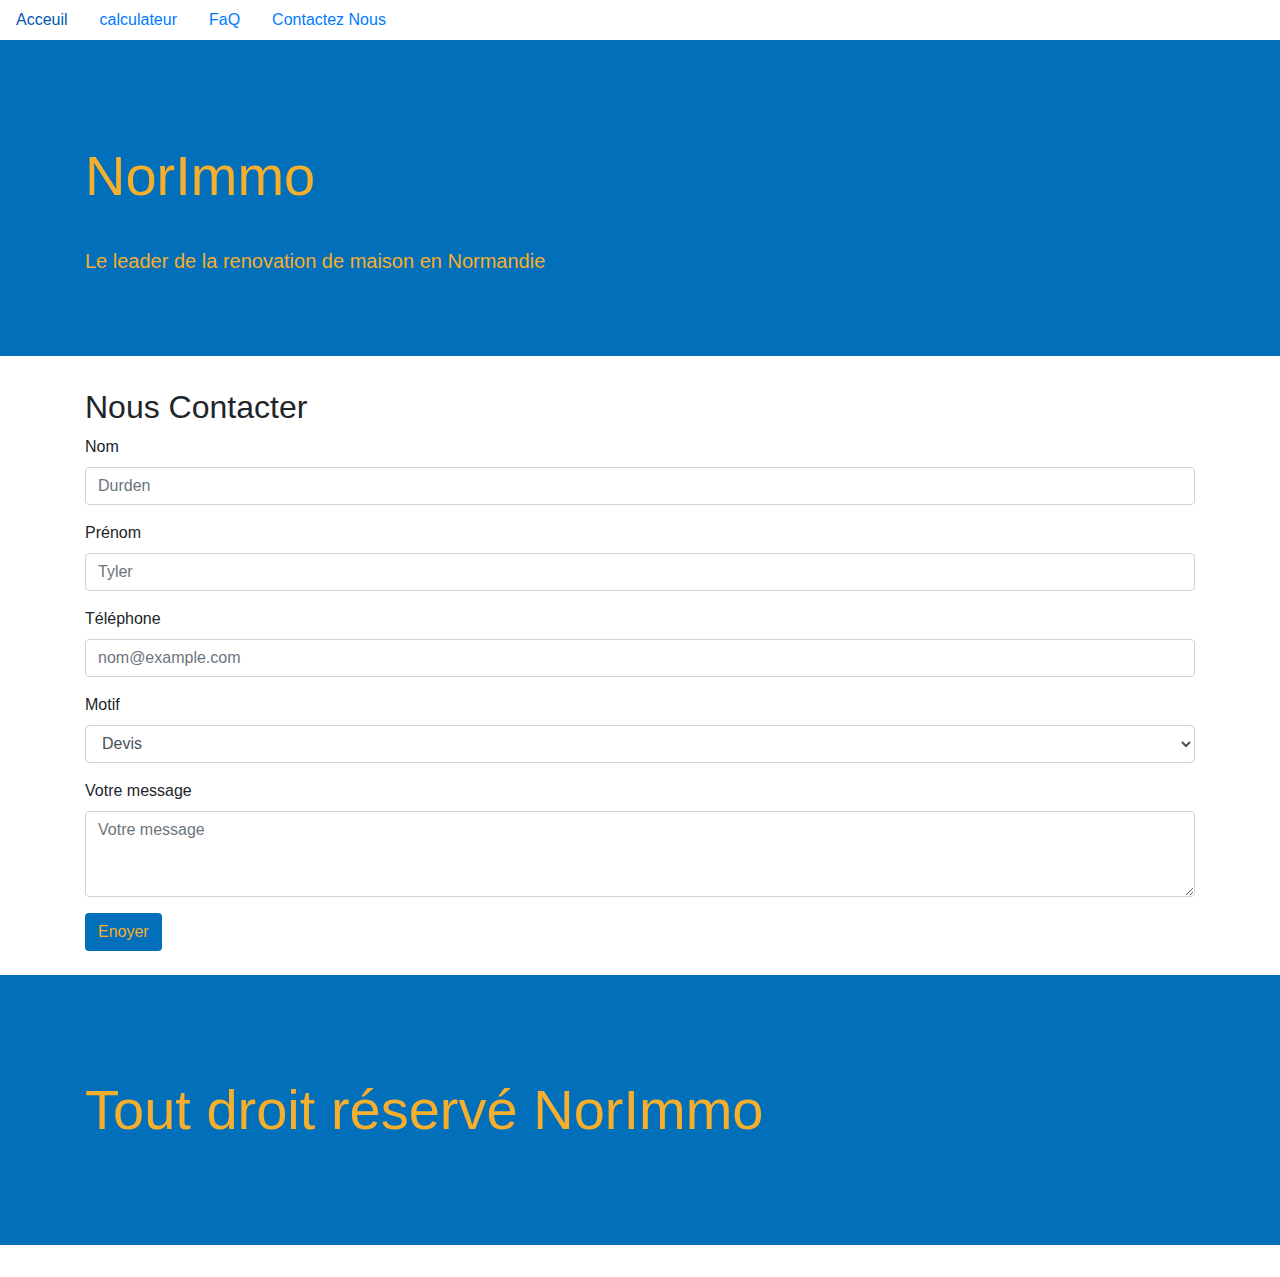
==== contact.html @ 8de22b49 "graphique interface creation" ====
<!doctype html>
<html class="no-js" lang="">

<head>
  <meta charset="utf-8">
  <title></title>
  <meta name="description" content="">
  <meta name="viewport" content="width=device-width, initial-scale=1">

  <meta property="og:title" content="">
  <meta property="og:type" content="">
  <meta property="og:url" content="">
  <meta property="og:image" content="">

  <link rel="manifest" href="site.webmanifest">
  <link rel="apple-touch-icon" href="icon.png">
  <!-- Place favicon.ico in the root directory -->
  <link rel="stylesheet" href="https://stackpath.bootstrapcdn.com/bootstrap/4.5.2/css/bootstrap.min.css" integrity="sha384-JcKb8q3iqJ61gNV9KGb8thSsNjpSL0n8PARn9HuZOnIxN0hoP+VmmDGMN5t9UJ0Z" crossorigin="anonymous">
  <link rel="stylesheet" href="css/normalize.css">
  <link rel="stylesheet" href="css/main.css">

  <meta name="theme-color" content="#fafafa">
</head>

<body>
  <nav>
    <nav class="nav">
      <a class="nav-link active" href="index.html">Acceuil</a>
      <a class="nav-link" href="estimation.html">calculateur</a>
      <a class="nav-link" href="question.html">FaQ</a>
      <a class="nav-link" href="contact.html">Contactez Nous</a>
    </nav>
  </nav>
  <header>
    <div class="jumbotron jumbotron-fluid bg_color">
      <div class="container">
        <h1 class="display-4 sub_color">NorImmo</h1>
        <p class="lead sub_color">Le leader de la renovation de maison en Normandie</p>
      </div>
    </div>
  </header>

  <main class="container">
      <h2>Nous Contacter</h2>
    <form action="" method="POST">
        <div class="form-group">
          <label for="exampleFormControlInput1">Nom</label>
          <input type="Nom" class="form-control" id="lastnameInput" placeholder="Durden" minlength="2" maxlength="50">
        </div> 
        <div class="form-group">
            <label for="exampleFormControlInput1">Prénom</label>
            <input type="Prénom" class="form-control" id="firstnameInput" placeholder="Tyler" minlength="2" maxlength="50">
          </div>
          <div class="form-group">
            <label for="exampleFormControlInput1">Téléphone</label>
            <input type="Téléphone" class="form-control" id="phoneNumberInput" placeholder="nom@example.com">
          </div>
        <div class="form-group">
          <label for="motifInput">Motif</label>
          <select class="form-control" id="subjectInput">
            <option>Devis</option>
            <option>Information</option>
            <option>Réclamation</option>
          </select>
        </div>
        <div class="form-group">
          <label for="exampleFormControlTextarea1">Votre message</label>
          <textarea class="form-control" id="userMessage" placeholder="Votre message" rows="3"></textarea>
        </div>
        <button type="button" class="btn bg_color sub_color mb-4" id="submit" >Enoyer</button>
      </form>
  </main>

  <footer>
    <div class="jumbotron jumbotron-fluid bg_color">
      <div class="container">
        <h1 class="display-4 sub_color">Tout droit réservé NorImmo</h1>
      </div>
    </div>
  </footer>
  <!-- Add your site or application content here -->
  <script src="js/vendor/modernizr-3.11.2.min.js"></script>
  <script src="js/plugins.js"></script>
  <script src="js/main.js"></script>
  <script src="https://code.jquery.com/jquery-3.5.1.slim.min.js" integrity="sha384-DfXdz2htPH0lsSSs5nCTpuj/zy4C+OGpamoFVy38MVBnE+IbbVYUew+OrCXaRkfj" crossorigin="anonymous"></script>
  <script src="https://cdn.jsdelivr.net/npm/popper.js@1.16.1/dist/umd/popper.min.js" integrity="sha384-9/reFTGAW83EW2RDu2S0VKaIzap3H66lZH81PoYlFhbGU+6BZp6G7niu735Sk7lN" crossorigin="anonymous"></script>
  <script src="https://stackpath.bootstrapcdn.com/bootstrap/4.5.2/js/bootstrap.min.js" integrity="sha384-B4gt1jrGC7Jh4AgTPSdUtOBvfO8shuf57BaghqFfPlYxofvL8/KUEfYiJOMMV+rV" crossorigin="anonymous"></script>
  <script src="js/contact.js"></script>
  <!-- Google Analytics: change UA-XXXXX-Y to be your site's ID. -->
  <script>
    window.ga = function () { ga.q.push(arguments) }; ga.q = []; ga.l = +new Date;
    ga('create', 'UA-XXXXX-Y', 'auto'); ga('set', 'anonymizeIp', true); ga('set', 'transport', 'beacon'); ga('send', 'pageview')
  </script>
  <script src="https://www.google-analytics.com/analytics.js" async></script>
</body>

</html>
---- css/main.css ----
/*! HTML5 Boilerplate v8.0.0 | MIT License | https://html5boilerplate.com/ */

/* main.css 2.1.0 | MIT License | https://github.com/h5bp/main.css#readme */
/*
 * What follows is the result of much research on cross-browser styling.
 * Credit left inline and big thanks to Nicolas Gallagher, Jonathan Neal,
 * Kroc Camen, and the H5BP dev community and team.
 */

/* ==========================================================================
   Base styles: opinionated defaults
   ========================================================================== */

html {
  color: #222;
  font-size: 1em;
  line-height: 1.4;
}

/*
 * Remove text-shadow in selection highlight:
 * https://twitter.com/miketaylr/status/12228805301
 *
 * Vendor-prefixed and regular ::selection selectors cannot be combined:
 * https://stackoverflow.com/a/16982510/7133471
 *
 * Customize the background color to match your design.
 */

::-moz-selection {
  background: #b3d4fc;
  text-shadow: none;
}

::selection {
  background: #b3d4fc;
  text-shadow: none;
}

/*
 * A better looking default horizontal rule
 */

hr {
  display: block;
  height: 1px;
  border: 0;
  border-top: 1px solid #ccc;
  margin: 1em 0;
  padding: 0;
}

/*
 * Remove the gap between audio, canvas, iframes,
 * images, videos and the bottom of their containers:
 * https://github.com/h5bp/html5-boilerplate/issues/440
 */

audio,
canvas,
iframe,
img,
svg,
video {
  vertical-align: middle;
}

/*
 * Remove default fieldset styles.
 */

fieldset {
  border: 0;
  margin: 0;
  padding: 0;
}

/*
 * Allow only vertical resizing of textareas.
 */

textarea {
  resize: vertical;
}

/* ==========================================================================
   Author's custom styles
   ========================================================================== */
   /* couleur de fond */
  .bg_color {
    background-color: #016FB9;
  }
  /* couleur des textes  */
  .sub_color {
    color: #F6AE2D;
  }
/* ==========================================================================
   Helper classes
   ========================================================================== */

/*
 * Hide visually and from screen readers
 */

.hidden,
[hidden] {
  display: none !important;
}

/*
 * Hide only visually, but have it available for screen readers:
 * https://snook.ca/archives/html_and_css/hiding-content-for-accessibility
 *
 * 1. For long content, line feeds are not interpreted as spaces and small width
 *    causes content to wrap 1 word per line:
 *    https://medium.com/@jessebeach/beware-smushed-off-screen-accessible-text-5952a4c2cbfe
 */

.sr-only {
  border: 0;
  clip: rect(0, 0, 0, 0);
  height: 1px;
  margin: -1px;
  overflow: hidden;
  padding: 0;
  position: absolute;
  white-space: nowrap;
  width: 1px;
  /* 1 */
}

/*
 * Extends the .sr-only class to allow the element
 * to be focusable when navigated to via the keyboard:
 * https://www.drupal.org/node/897638
 */

.sr-only.focusable:active,
.sr-only.focusable:focus {
  clip: auto;
  height: auto;
  margin: 0;
  overflow: visible;
  position: static;
  white-space: inherit;
  width: auto;
}

/*
 * Hide visually and from screen readers, but maintain layout
 */

.invisible {
  visibility: hidden;
}

/*
 * Clearfix: contain floats
 *
 * For modern browsers
 * 1. The space content is one way to avoid an Opera bug when the
 *    `contenteditable` attribute is included anywhere else in the document.
 *    Otherwise it causes space to appear at the top and bottom of elements
 *    that receive the `clearfix` class.
 * 2. The use of `table` rather than `block` is only necessary if using
 *    `:before` to contain the top-margins of child elements.
 */

.clearfix::before,
.clearfix::after {
  content: " ";
  display: table;
}

.clearfix::after {
  clear: both;
}

/* ==========================================================================
   EXAMPLE Media Queries for Responsive Design.
   These examples override the primary ('mobile first') styles.
   Modify as content requires.
   ========================================================================== */

@media only screen and (min-width: 35em) {
  /* Style adjustments for viewports that meet the condition */
}

@media print,
  (-webkit-min-device-pixel-ratio: 1.25),
  (min-resolution: 1.25dppx),
  (min-resolution: 120dpi) {
  /* Style adjustments for high resolution devices */
}

/* ==========================================================================
   Print styles.
   Inlined to avoid the additional HTTP request:
   https://www.phpied.com/delay-loading-your-print-css/
   ========================================================================== */

@media print {
  *,
  *::before,
  *::after {
    background: #fff !important;
    color: #000 !important;
    /* Black prints faster */
    box-shadow: none !important;
    text-shadow: none !important;
  }

  a,
  a:visited {
    text-decoration: underline;
  }

  a[href]::after {
    content: " (" attr(href) ")";
  }

  abbr[title]::after {
    content: " (" attr(title) ")";
  }

  /*
   * Don't show links that are fragment identifiers,
   * or use the `javascript:` pseudo protocol
   */
  a[href^="#"]::after,
  a[href^="javascript:"]::after {
    content: "";
  }

  pre {
    white-space: pre-wrap !important;
  }

  pre,
  blockquote {
    border: 1px solid #999;
    page-break-inside: avoid;
  }

  /*
   * Printing Tables:
   * https://web.archive.org/web/20180815150934/http://css-discuss.incutio.com/wiki/Printing_Tables
   */
  thead {
    display: table-header-group;
  }

  tr,
  img {
    page-break-inside: avoid;
  }

  p,
  h2,
  h3 {
    orphans: 3;
    widows: 3;
  }

  h2,
  h3 {
    page-break-after: avoid;
  }
}
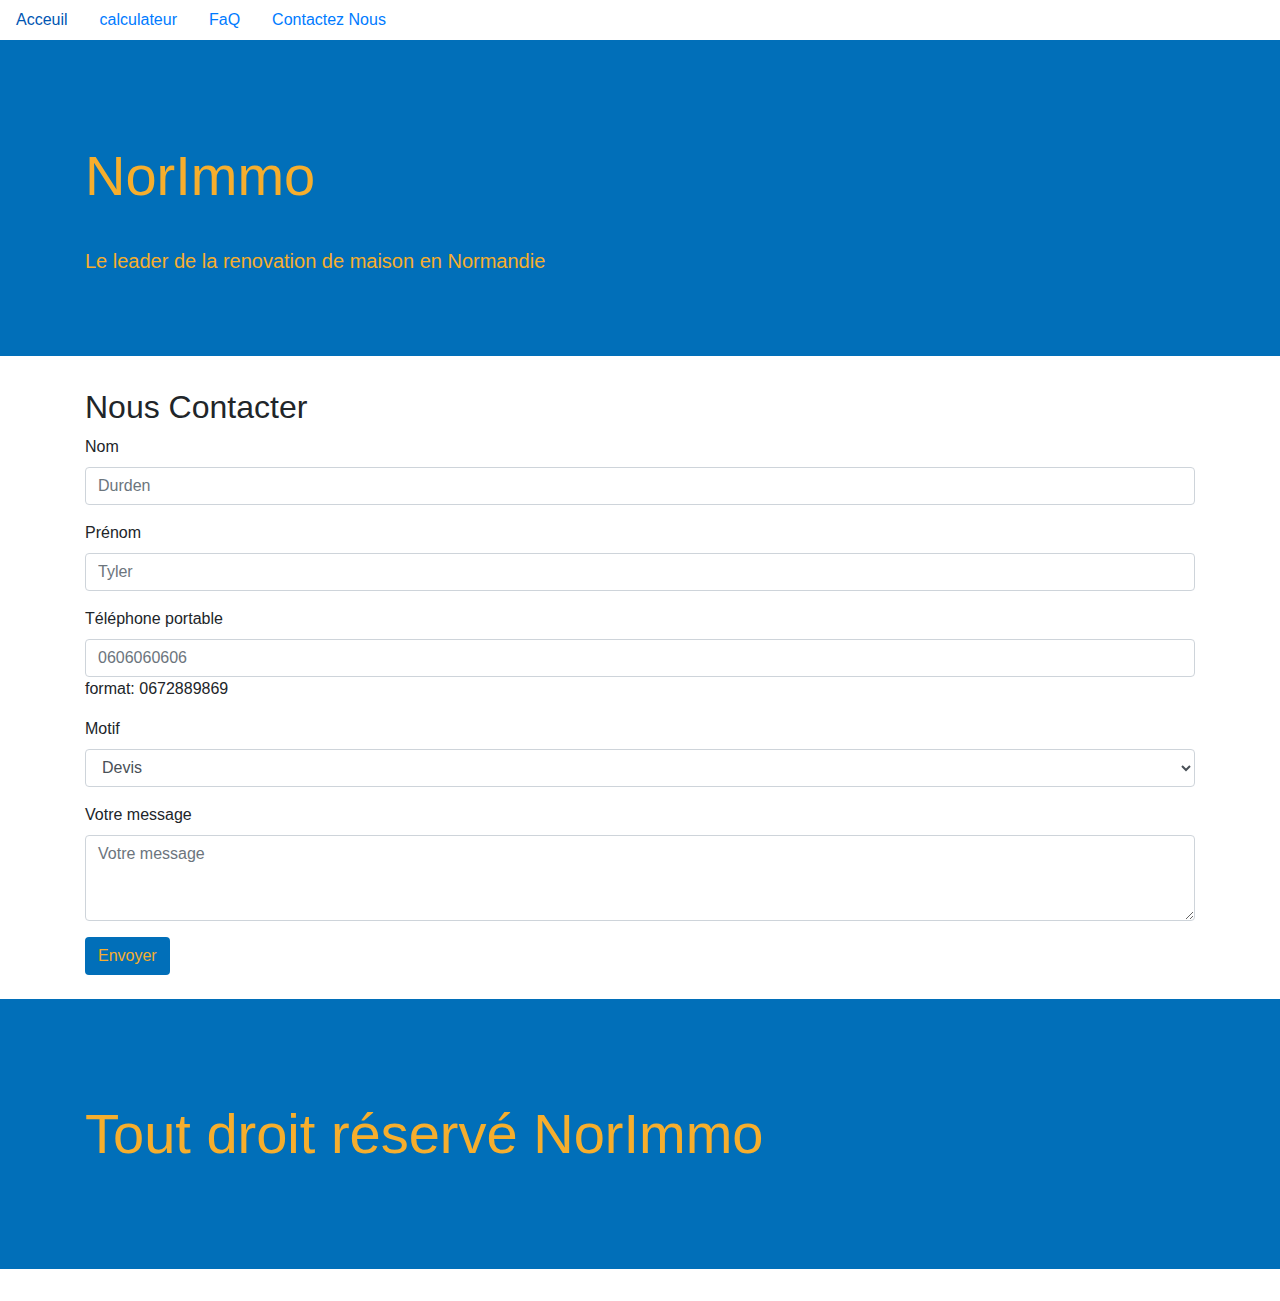
==== commit fa4f4431: "check input (format) display remaining lettres in textarea" ====
--- a/contact.html
+++ b/contact.html
@@ -45,19 +45,20 @@
     <form action="" method="POST">
         <div class="form-group">
           <label for="exampleFormControlInput1">Nom</label>
-          <input type="Nom" class="form-control" id="lastnameInput" placeholder="Durden" minlength="2" maxlength="50">
+          <input type="Nom" class="form-control" id="lastnameInput" placeholder="Durden" required>
         </div> 
         <div class="form-group">
             <label for="exampleFormControlInput1">Prénom</label>
-            <input type="Prénom" class="form-control" id="firstnameInput" placeholder="Tyler" minlength="2" maxlength="50">
+            <input type="Prénom" class="form-control" id="firstnameInput" placeholder="Tyler" required>
           </div>
           <div class="form-group">
-            <label for="exampleFormControlInput1">Téléphone</label>
-            <input type="Téléphone" class="form-control" id="phoneNumberInput" placeholder="nom@example.com">
+            <label for="exampleFormControlInput1">Téléphone portable</label>
+            <input type="tel" pattern="0[6,7]{1}[0-9]{8}" class="form-control" id="phoneNumberInput" placeholder="0606060606" required>
+            <span>format: 0672889869</span>
           </div>
         <div class="form-group">
           <label for="motifInput">Motif</label>
-          <select class="form-control" id="subjectInput">
+          <select class="form-control" id="subjectInput" required>
             <option>Devis</option>
             <option>Information</option>
             <option>Réclamation</option>
@@ -65,10 +66,11 @@
         </div>
         <div class="form-group">
           <label for="exampleFormControlTextarea1">Votre message</label>
-          <textarea class="form-control" id="userMessage" placeholder="Votre message" rows="3"></textarea>
+          <textarea class="form-control" id="userMessage" placeholder="Votre message" rows="3" required></textarea>
+          <p id="lettersLeft"></p>
         </div>
-        <button type="button" class="btn bg_color sub_color mb-4" id="submit" >Enoyer</button>
       </form>
+      <button type="button" class="btn bg_color sub_color mb-4" id="submit" onclick="submit()">Envoyer</button>
   </main>
 
   <footer>
